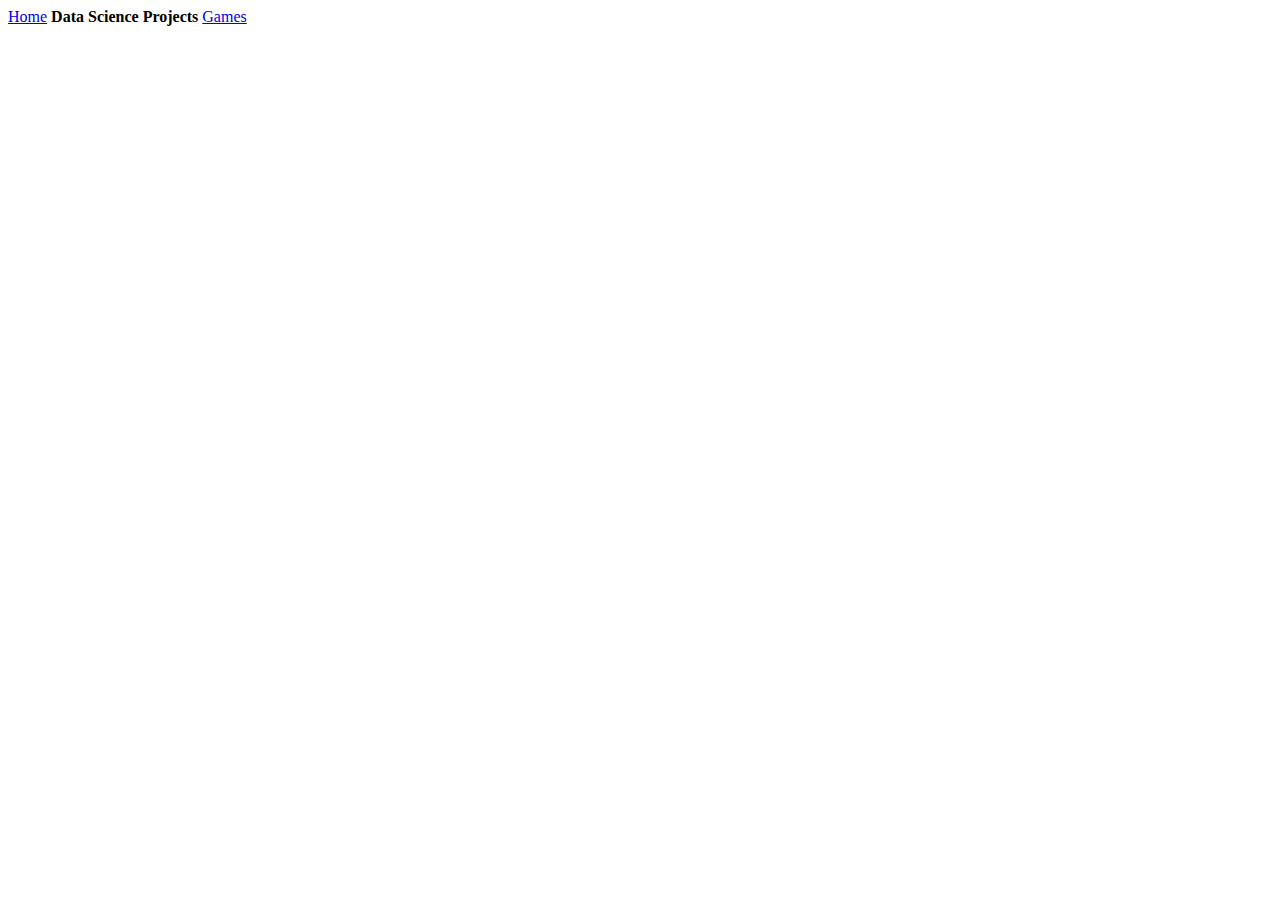
==== dsproj/dsproj.html @ a483a779 "refactor" ====
<!DOCTYPE html>
<html lang="en">
<head>
    <meta charset="utf-8">
    <link href="style.css" type="text/css" rel="stylesheet">
    <link href="https://fonts.googleapis.com/css2?family=Noto+Sans+SC&family=Roboto+Slab:wght@300&display=swap" rel="stylesheet">
    <title>Ross's Projects</title>
</head>

<body>
<header class=banner>
    <a href="index.html">Home</a>
    <strong>Data Science Projects</strong>
    <a href="games.html">Games</a>
</header>
<main>
    <iframe id="example1" src="https://rossb.shinyapps.io/rshiny/" style="border: none; width: 100%; height: 850px" frameborder="0"></iframe>
</main>
</body>
</html>
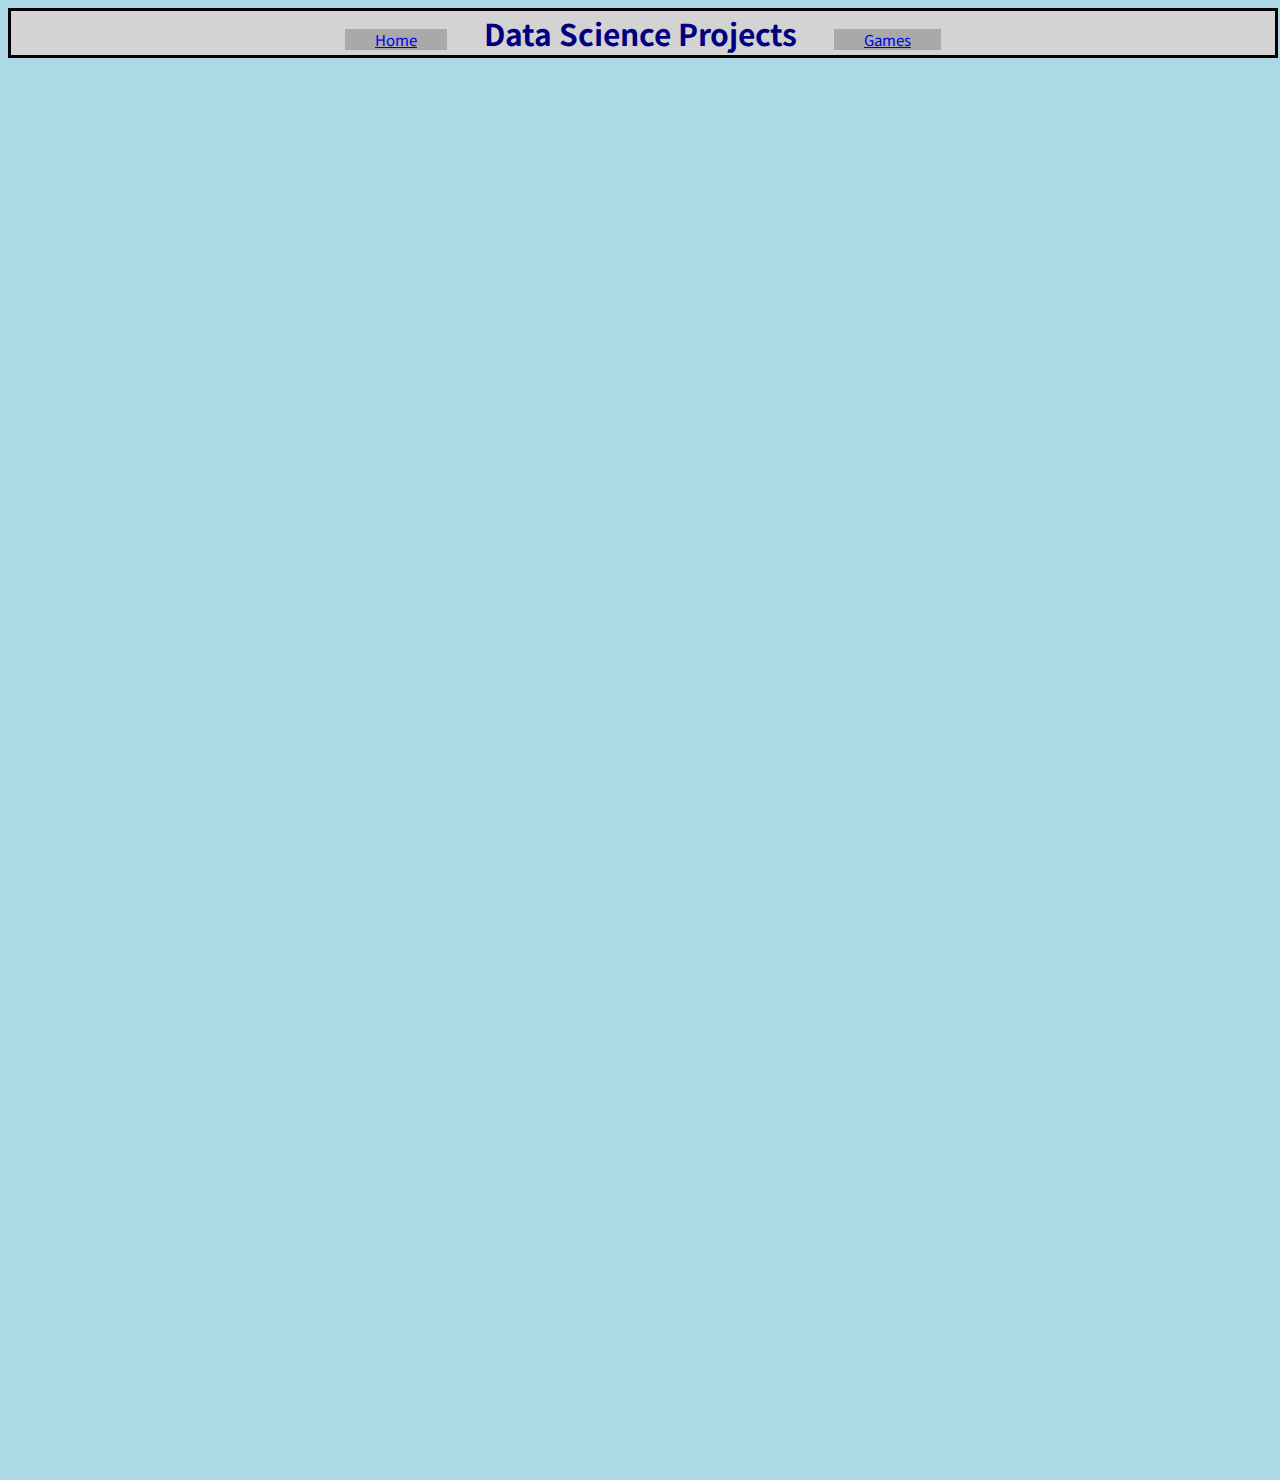
==== commit 0b1271df: "ds proj fix" ====
--- a/dsproj/dsproj.html
+++ b/dsproj/dsproj.html
@@ -2,16 +2,16 @@
 <html lang="en">
 <head>
     <meta charset="utf-8">
-    <link href="style.css" type="text/css" rel="stylesheet">
+    <link href="../style.css" type="text/css" rel="stylesheet">
     <link href="https://fonts.googleapis.com/css2?family=Noto+Sans+SC&family=Roboto+Slab:wght@300&display=swap" rel="stylesheet">
     <title>Ross's Projects</title>
 </head>
 
 <body>
 <header class=banner>
-    <a href="index.html">Home</a>
+    <a href="../index.html">Home</a>
     <strong>Data Science Projects</strong>
-    <a href="games.html">Games</a>
+    <a href="../games/games.html">Games</a>
 </header>
 <main>
     <iframe id="example1" src="https://rossb.shinyapps.io/rshiny/" style="border: none; width: 100%; height: 850px" frameborder="0"></iframe>
--- a/style.css
+++ b/style.css
@@ -0,0 +1,97 @@
+body {
+  background-color: lightblue;
+}
+
+header {
+  background-color: lightgray;
+  border: 3px solid black;
+  color: navy;
+  font-family: "Noto Sans SC", sans-serif;
+  width: 100%;
+}
+
+p {
+  font-family: 'Roboto Slab', serif;
+  text-align: center;
+}
+
+.banner {
+  font-size: 30px;
+  text-align: center;
+  display: inline-block;
+}
+
+.banner a {
+  background-color: darkgray;
+  background-size: cover;
+  display: inline-block;
+  font-size: 15px;
+  padding: 0px 30px;
+}
+
+.banner strong {
+  padding: 0px 30px;
+}
+
+.contacts {
+  list-style: inside;
+  font-family: 'Roboto Slab', serif;
+  text-align: center;
+}
+
+.contacts li {
+  display: inline-block;
+  padding-right: 3px;
+}
+
+.caption {
+  font-family: 'Roboto Slab', serif;
+  display: block;
+  margin-left: auto;
+  margin-right: auto;
+  text-align: center;
+}
+
+main {
+  align-items: stretch;
+  align-content: center;
+  display: grid;
+  grid-auto-rows: 500px;
+  grid-auto-flow: row;
+  grid-template-columns: 250px 250px;
+  grid-template-rows: repeat(3, 450px);
+  grid-gap: 10px;
+  margin-top: 44px;
+  grid-auto-rows: 500px;
+  justify-items: center;
+  justify-content: center;
+}
+
+.game {
+  width: 200px;
+}
+
+.game img {
+  width: 100%;
+}
+
+.game header {
+  text-align: center;
+}
+
+.gamecanvas {
+  text-align: center;
+  padding-top: 50px;
+}
+
+.headshot {
+  border: 3px solid black;
+  display: block;
+  margin-top: 8px;
+  margin-left: auto;
+  margin-right: auto;
+}
+
+.section {
+  text-align: center;
+}
